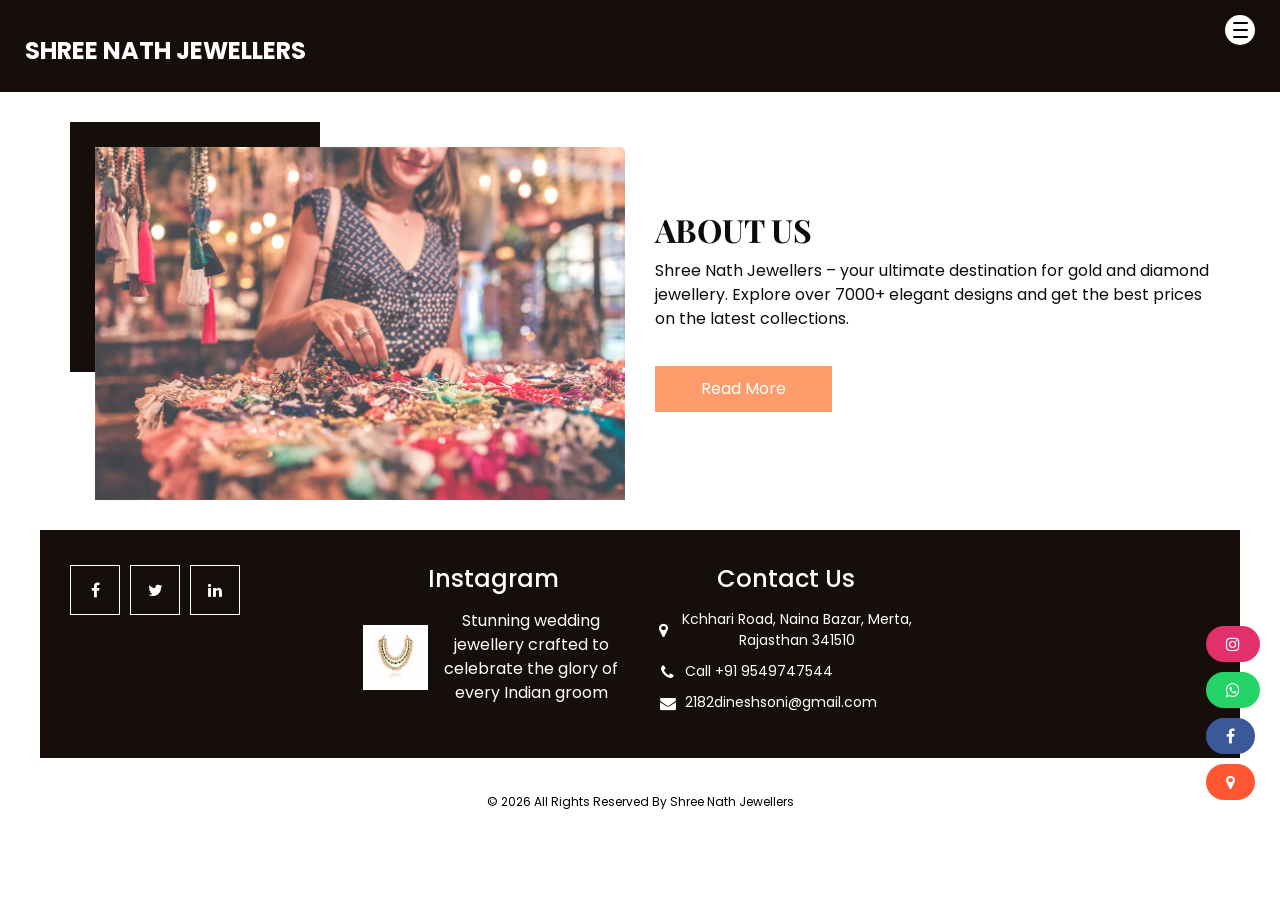
==== about.html @ 64a2f9fe "added changes" ====
<!DOCTYPE html>
<html>

<head>
  <!-- Basic -->
  <meta charset="utf-8" />
  <meta http-equiv="X-UA-Compatible" content="IE=edge" />
  <!-- Mobile Metas -->
  <meta name="viewport" content="width=device-width, initial-scale=1, shrink-to-fit=no" />
  <!-- Site Metas -->
  <link rel="icon" href="images/LOGO@.png" type="image/gif" />
  <meta name="keywords" content="" />
  <meta name="description" content="" />
  <meta name="author" content="" />

  <title>Shree Nath Jewellers</title>

  <!-- bootstrap core css -->
  <link rel="stylesheet" type="text/css" href="css/bootstrap.css" />
  <!-- font awesome style -->
  <link href="css/font-awesome.min.css" rel="stylesheet" />
  <!-- Custom styles for this template -->
  <link href="css/style.css" rel="stylesheet" />
  <!-- responsive style -->
  <link href="css/responsive.css" rel="stylesheet" />

</head>

<body>

  <!-- header section strats -->
  <header class="header_section innerpage_header">
    <div class="container-fluid">
      <nav class="navbar navbar-expand-lg custom_nav-container">
        <a class="navbar-brand" href="index.html">
          <span>
            Shree Nath Jewellers
          </span>
        </a>
        <div class="" id="">

          <div class="custom_menu-btn">
            <button onclick="openNav()">
              <span class="s-1"> </span>
              <span class="s-2"> </span>
              <span class="s-3"> </span>
            </button>
            <div id="myNav" class="overlay">
              <div class="overlay-content">
                <a href="index.html">Home</a>
                <a href="about.html">About</a>
                <a href="shop.html">Shop</a>
                <a href="blog.html">Blog</a>
              </div>
            </div>
          </div>

        </div>
      </nav>
    </div>
  </header>
  <!-- end header section -->

  <!-- about section -->

  <section class="about_section  layout_padding">
    <div class="container">
      <div class="row">
        <div class="col-md-6">
          <div class="img-box">
            <img src="images/about-img.jpg" alt="">
          </div>
        </div>
        <div class="col-md-6">
          <div class="detail-box">
            <div class="heading_container">
              <h2>
                About Us
              </h2>
            </div>
            <p>
              Shree Nath Jewellers – your ultimate destination for gold and diamond jewellery. Explore over 7000+ elegant designs and get the best prices on the latest collections.
            </p>
            <a href="">
              Read More
            </a>
          </div>
        </div>
      </div>
    </div>
  </section>

  <!-- end about section -->

  <!-- info section -->
   <section class="info_section layout_padding2">
    <div class="container">
      
      <div class="row info_main_row">
        <div class="col-md-6 col-lg-3">
          <div class="info_links">
           
            <div class="info_links_menu">
              
          <div class="social_box">
            <a href="">
              <i class="fa fa-facebook" aria-hidden="true"></i>
            </a>
            <a href="">
              <i class="fa fa-twitter" aria-hidden="true"></i>
            </a>
            <a href="">
              <i class="fa fa-linkedin" aria-hidden="true"></i>
            </a>
          </div>
            </div>
          </div>
        </div>
        <div class="col-md-6 col-lg-3">
          <div class="info_insta">
            <h4>
              Instagram
            </h4>
            <div class="insta_box">
              <div class="img-box">
                <img src="images/p1.png" alt="">
              </div>
              <p>
                Stunning wedding jewellery crafted to celebrate the glory of every Indian groom
              </p>
            </div>
            <!-- <div class="insta_box">
              <div class="img-box">
                <img src="images/p2.png" alt="">
              </div>
              <p>
                Stunning wedding jewellery crafted to celebrate the glory of every Indian groom
              </p>
            </div> -->
          </div>
        </div>
        <!-- <div class="col-md-6 col-lg-3">
          <div class="info_detail">
            <h4>
              About Us
            </h4>
            <p class="mb-0">
              Shree Nath Jewellers – your ultimate destination for gold and diamond jewellery. Explore elegant designs and get the best prices on the latest collections.
            </p>
          </div>
        </div> -->
        <div class="col-md-6 col-lg-3">
          <h4>
            Contact Us
          </h4>
          <div class="info_contact">
            <a href="https://www.google.com/maps?q=M22J+2XQ,+Kchhari+Road,+Naina+Bazar,+Merta,+Rajasthan+341510" target="_blank">
              <i class="fa fa-map-marker" aria-hidden="true"></i>
              <span>
                Kchhari Road, Naina Bazar, Merta, Rajasthan 341510
              </span>
            </a>
            <a href="">
              <i class="fa fa-phone" aria-hidden="true"></i>
              <span>
                Call +91 9549747544
              </span>
            </a>
            <a href="">
              <i class="fa fa-envelope"></i>
              <span>
                2182dineshsoni@gmail.com
              </span>
            </a>
          </div>
        </div>
      </div>
    </div>
  </section>

  <!-- end info_section -->




  <!-- footer section -->
  <footer class="footer_section">
    <div class="container">
      <p>
        &copy; <span id="displayYear"></span> All Rights Reserved By
        <a href="/">Shree Nath Jewellers</a>
      </p>
    </div>
  </footer>
  <!-- footer section -->


  <!-- jQery -->
  <script src="js/jquery-3.4.1.min.js"></script>
  <!-- bootstrap js -->
  <script src="js/bootstrap.js"></script>
  <!-- custom js -->
  <script src="js/custom.js"></script>

  <!-- Floating buttons for Instagram, WhatsApp, Facebook, X, and Location with icons -->
  <div style="position: fixed; right: 20px; bottom: 100px; z-index: 1000;">
    <a href="https://www.instagram.com/shree_nath__jewellers/" target="_blank" style="display: block; margin-bottom: 10px; text-decoration: none;">
      <button style="background-color: #E1306C; color: white; border: none; border-radius: 50px; padding: 10px 20px; font-size: 16px; cursor: pointer; display: flex; align-items: center;">
        <i class="fa fa-instagram"></i>
      </button>
    </a>
    <a href="https://wa.me/919549747544" target="_blank" style="display: block; margin-bottom: 10px; text-decoration: none;">
      <button style="background-color: #25D366; color: white; border: none; border-radius: 50px; padding: 10px 20px; font-size: 16px; cursor: pointer; display: flex; align-items: center;">
        <i class="fa fa-whatsapp"></i>
      </button>
    </a>
    <a href="https://www.facebook.com" target="_blank" style="display: block; margin-bottom: 10px; text-decoration: none;">
      <button style="background-color: #3b5998; color: white; border: none; border-radius: 50px; padding: 10px 20px; font-size: 16px; cursor: pointer; display: flex; align-items: center;">
        <i class="fa fa-facebook"></i>
      </button>
    </a>
    <!-- <a href="https://twitter.com" target="_blank" style="display: block; margin-bottom: 10px; text-decoration: none;">
      <button style="background-color: #1DA1F2; color: white; border: none; border-radius: 50px; padding: 10px 20px; font-size: 16px; cursor: pointer; display: flex; align-items: center;">
        <i class="fa fa-twitter"></i>
      </button>
    </a> -->
    <a href="https://www.google.com/maps?q=M22J+2XQ,+Kchhari+Road,+Naina+Bazar,+Merta,+Rajasthan+341510" target="_blank" style="display: block; text-decoration: none;">
      <button style="background-color: #FF5733; color: white; border: none; border-radius: 50px; padding: 10px 20px; font-size: 16px; cursor: pointer; display: flex; align-items: center;">
        <i class="fa fa-map-marker"></i>
      </button>
    </a>
  </div>

  <!-- jQery -->
  <script src="js/jquery-3.4.1.min.js"></script>
  <!-- bootstrap js -->
  <script src="js/bootstrap.js"></script>
  <!-- custom js -->
  <script src="js/custom.js"></script>

</body>

</html>
---- css/style.css ----
@import url("https://fonts.googleapis.com/css2?family=Playfair+Display:wght@400;500;600;700&family=Poppins:wght@400;500;600;700&display=swap");
/* fonts import */
@import url("../fonts/octin_sports_rg.ttf");
body {
  font-family: "Poppins", sans-serif;
  color: #0c0c0c;
  background-color: #ffffff;
  overflow-x: hidden;
}
.logo-container{
    display:flex;
    align-items:center;
    gap:10px;
    font-size:24px;
    font-weight:bold;
    color:#b8962e;
}
.logo-container img{
    height:50px;
}
.layout_padding {
  padding: 30px 0;
}

.layout_padding2 {
  padding: 35px 0;
}

.layout_padding2-top {
  padding-top: 35px;
}

.layout_padding2-bottom {
  padding-bottom: 35px;
}

.layout_padding-top {
  padding-top: 70px;
}

.layout_padding-bottom {
  padding-bottom: 70px;
}
.live-rates {
  margin: 10px auto;
  padding: 10px;
  border: 2px solid #FFD700; /* Gold border */
  border-radius: 10px;
  background-color: #FFF8DC; /* Light golden background */
  text-align: center;
  width: 30%;
  box-shadow: 0 4px 8px rgba(0, 0, 0, 0.2);
}

.rates-table {
  width: 100%;
  border-collapse: collapse;
  font-family: Arial, sans-serif;
  font-size: 12px;
}

.rates-table th {
  background-color: #FFD700; /* Gold background for header */
  color: white;
  padding: 10px;
  border: 1px solid #FFD700;
  font-size: 10px;
}

.rates-table td {
  padding: 10px;
  border: 1px solid #FFD700;
}

.rates-table tr:nth-child(even) {
  background-color: #FFFACD; /* Light yellow for alternate rows */
}
.rates-table td {
  padding: 10px;
  border: 1px solid #FFD700;
}

.rates-table tr:nth-child(even) {
  background-color: #FFFACD; /* Light yellow for alternate rows */
}
.long_section {
  margin-left: 45px;
  margin-right: 45px;
  padding-left: 15px;
  padding-right: 15px;
}

.heading_container {
  display: -webkit-box;
  display: -ms-flexbox;
  display: flex;
  -webkit-box-orient: vertical;
  -webkit-box-direction: normal;
      -ms-flex-direction: column;
          flex-direction: column;
  -webkit-box-align: start;
      -ms-flex-align: start;
          align-items: flex-start;
  font-family: 'Playfair Display', serif;
}

.heading_container h2 {
  position: relative;
  font-weight: bold;
  text-transform: uppercase;
  margin: 0;
}

.heading_container.heading_center {
  -webkit-box-align: center;
      -ms-flex-align: center;
          align-items: center;
  text-align: center;
}

h1,
h2 {
  font-family: 'Playfair Display', serif;
}

/*header section*/
.header_section {
  position: absolute;
  top: 0;
  width: 100%;
  z-index: 9;
}

.header_section .container-fluid {
  padding-right: 25px;
  padding-left: 25px;
}

.header_section .nav_container {
  margin: 0 auto;
}

.header_section.innerpage_header {
  position: relative;
  background: -webkit-gradient(linear, left top, right top, from(#160e0b), to(#160e0b));
  background: linear-gradient(to right, #160e0b, #160e0b);
  padding: 10px 0;
}

.custom_nav-container {
  padding-left: 0;
  padding-right: 0;
}

.custom_menu-btn {
  position: fixed;
  right: 25px;
  top: 15px;
  width: 30px;
  height: 30px;
}

.custom_menu-btn::before {
  content: "";
  position: absolute;
  top: 0;
  right: 0;
  width: 100%;
  height: 100%;
  background-color: white;
  -webkit-box-shadow: 0 0 5px 0 rgba(0, 0, 0, 0.07);
          box-shadow: 0 0 5px 0 rgba(0, 0, 0, 0.07);
  z-index: 7;
  border-radius: 100%;
  -webkit-transition: all .3s;
  transition: all .3s;
}

.custom_menu-btn.menu_btn-style::before {
  width: 100vh;
  height: 100vh;
  background-color: #160e0b;
  -webkit-transform: scale(5);
          transform: scale(5);
  border-radius: 0;
}

.custom_menu-btn button {
  width: 30px;
  height: 30px;
  outline: none;
  border: none;
  border-radius: 100%;
  display: -webkit-box;
  display: -ms-flexbox;
  display: flex;
  -webkit-box-orient: vertical;
  -webkit-box-direction: normal;
      -ms-flex-direction: column;
          flex-direction: column;
  -webkit-box-align: center;
      -ms-flex-align: center;
          align-items: center;
  -webkit-box-pack: center;
      -ms-flex-pack: center;
          justify-content: center;
  background-color: transparent;
  position: relative;
  z-index: 999;
  margin: 0;
}

.custom_menu-btn button span {
  display: block;
  width: 15px;
  height: 2px;
  background-color: #000000;
  margin: 2.5px 0;
  -webkit-transition: all 0.3s;
  transition: all 0.3s;
  border-radius: 15px;
}

.custom_menu-btn .s-2 {
  -webkit-transition: all 0.1s;
  transition: all 0.1s;
}

.menu_btn-style button span {
  background-color: #ffffff;
}

.menu_btn-style button .s-1 {
  -webkit-transform: rotate(45deg) translate(6px, 6px);
          transform: rotate(45deg) translate(6px, 6px);
}

.menu_btn-style button .s-2 {
  -webkit-transform: translateX(100px);
          transform: translateX(100px);
}

.menu_btn-style button .s-3 {
  -webkit-transform: rotate(-45deg) translate(5px, -5px);
          transform: rotate(-45deg) translate(5px, -5px);
}

.overlay {
  height: 100%;
  width: 0;
  position: fixed;
  top: 0;
  left: 0;
  overflow-x: hidden;
  -webkit-transition: 0.5s;
  transition: 0.5s;
  z-index: 9;
}

.overlay .closebtn {
  position: absolute;
  top: 0;
  right: 30px;
  font-size: 60px;
}

.overlay a {
  padding: 0px;
  text-decoration: none;
  font-size: 22px;
  color: #ffffff;
  display: block;
  -webkit-transition: 0.3s;
  transition: 0.3s;
  margin-bottom: 15px;
  text-transform: uppercase;
  font-weight: 600;
  opacity: 0;
}

.overlay a:hover {
  color: #fd9c6b;
}

.overlay-content {
  position: relative;
  top: 30%;
  width: 100%;
  text-align: center;
  margin-top: 30px;
  z-index: 99;
}

.menu_width {
  width: 100%;
}

.menu_width.overlay a {
  opacity: 1;
}

a,
a:hover,
a:focus {
  text-decoration: none;
}

a:hover,
a:focus {
  color: initial;
}

.btn,
.btn:focus {
  outline: none !important;
  -webkit-box-shadow: none;
          box-shadow: none;
}

.navbar-brand {
  margin-top: 10px;
}

.navbar-brand span {
  font-size: 24px;
  font-weight: 700;
  color: #ffffff;
  text-transform: uppercase;
}

/*end header section*/
/* slider section */
.slider_section {
  min-height: 100vh;
  -webkit-box-flex: 1;
      -ms-flex: 1;
          flex: 1;
  display: -webkit-box;
  display: -ms-flexbox;
  display: flex;
  -webkit-box-align: center;
      -ms-flex-align: center;
          align-items: center;
  position: relative;
}

.slider_section .row {
  -webkit-box-align: center;
      -ms-flex-align: center;
          align-items: center;
}

.slider_section .detail-box {
  position: relative;
  z-index: 4;
  color: #ffffff;
  padding: 75px 0;
}

.slider_section .detail-box h1 {
  font-weight: bold;
  font-size: 3rem;
}

.slider_section .detail-box p {
  width: 75%;
  margin-top: 15px;
}

.slider_section .detail-box .slider-link {
  display: inline-block;
  padding: 10px 45px;
  background-color: transparent;
  color: #fd9c6b;
  border-radius: 5px;
  border: 1px solid #fd9c6b;
  -webkit-transition: all .2s;
  transition: all .2s;
  margin-top: 35px;
}

.slider_section .detail-box .slider-link:hover {
  background-color: #fd9c6b;
  color: #ffffff;
}

.slider_section .slider_bg_box {
  position: absolute;
  top: 0;
  left: 0;
  width: 100%;
  height: 100%;
  z-index: 2;
  overflow: hidden;
}

.slider_section .slider_bg_box img {
  width: 100%;
  height: 100%;
  -o-object-fit: cover;
     object-fit: cover;
  -o-object-position: top right;
     object-position: top right;
}

.shop_section .heading_container {
  margin-bottom: 20px;
}

.shop_section .box {
  background-color: #eeeeee;
  position: relative;
  padding: 10px;
  margin-top: 25px;
}

.shop_section .box a {
  color: #000000;
}

.shop_section .box .img-box {
  display: -webkit-box;
  display: -ms-flexbox;
  display: flex;
  -webkit-box-pack: center;
      -ms-flex-pack: center;
          justify-content: center;
  -webkit-box-align: center;
      -ms-flex-align: center;
          align-items: center;
  padding: 1px 1px;/*15 30*/
  height: 245px;
}

.shop_section .box .img-box img {
  max-width: 100%;
  max-height: 185px;/*145*/
}

.shop_section .box .detail-box {
  display: -webkit-box;
  display: -ms-flexbox;
  display: flex;
  -webkit-box-pack: justify;
      -ms-flex-pack: justify;
          justify-content: space-between;
}

.shop_section .box .detail-box h6 span {
  color: #fd9c6b;
}

.shop_section .box .new {
  width: 50px;
  height: 50px;
  position: absolute;
  top: 10px;
  left: 10px;
  background-color: #ffffff;
  display: -webkit-box;
  display: -ms-flexbox;
  display: flex;
  -webkit-box-pack: center;
      -ms-flex-pack: center;
          justify-content: center;
  -webkit-box-align: center;
      -ms-flex-align: center;
          align-items: center;
  border-radius: 100%;
  font-size: 15px;
}

.shop_section .btn-box {
  display: -webkit-box;
  display: -ms-flexbox;
  display: flex;
  -webkit-box-pack: center;
      -ms-flex-pack: center;
          justify-content: center;
  margin-top: 45px;
}

.shop_section .btn-box a {
  display: inline-block;
  padding: 10px 40px;
  background-color: #fd9c6b;
  color: #ffffff;
  border-radius: 5px;
  border: 1px solid #fd9c6b;
  -webkit-transition: all .2s;
  transition: all .2s;
}

.shop_section .btn-box a:hover {
  background-color: transparent;
  color: #fd9c6b;
}

.about_section .row {
  -webkit-box-align: center;
      -ms-flex-align: center;
          align-items: center;
}

.about_section .img-box {
  position: relative;
  padding: 25px 0 0 25px;
}

.about_section .img-box img {
  width: 100%;
  position: relative;
}

.about_section .img-box::before {
  content: "";
  position: absolute;
  top: 0;
  left: 0;
  width: 250px;
  height: 250px;
  background-color: #160e0b;
}

.about_section .detail-box p {
  margin-top: 10px;
  margin-bottom: 35px;
}

.about_section .detail-box a {
  display: inline-block;
  padding: 10px 45px;
  background-color: #fd9c6b;
  color: #ffffff;
  border-radius: 0;
  border: 1px solid #fd9c6b;
  -webkit-transition: all .2s;
  transition: all .2s;
}

.about_section .detail-box a:hover {
  background-color: transparent;
  color: #fd9c6b;
}

.offer_section .row > div {
  display: -webkit-box;
  display: -ms-flexbox;
  display: flex;
  -webkit-box-orient: vertical;
  -webkit-box-direction: normal;
      -ms-flex-direction: column;
          flex-direction: column;
  -webkit-box-pack: stretch;
      -ms-flex-pack: stretch;
          justify-content: stretch;
}

.offer_section .box {
  margin: 10px;
  height: 100%;
  position: relative;
  min-height: 175px;
}

.offer_section .box img {
  width: 100%;
  min-height: 100%;
}

.offer_section .box .detail-box {
  position: absolute;
  top: 0;
  left: 0;
  width: 100%;
  height: 100%;
  display: -webkit-box;
  display: -ms-flexbox;
  display: flex;
  -webkit-box-orient: vertical;
  -webkit-box-direction: normal;
      -ms-flex-direction: column;
          flex-direction: column;
  -webkit-box-align: start;
      -ms-flex-align: start;
          align-items: flex-start;
  -webkit-box-pack: center;
      -ms-flex-pack: center;
          justify-content: center;
  color: #ffffff;
  padding: 25px;
  background-color: rgba(0, 0, 0, 0.15);
}

.offer_section .box .detail-box h2 {
  font-weight: bold;
}

.offer_section .box .detail-box a {
  display: inline-block;
  padding: 8px 40px;
  background-color: transparent;
  color: #fd9c6b;
  border-radius: 0;
  border: 1px solid #fd9c6b;
  -webkit-transition: all .2s;
  transition: all .2s;
  margin-top: 10px;
}

.offer_section .box .detail-box a:hover {
  background-color: #fd9c6b;
  color: #ffffff;
}

.offer_section .box.offer-box1 {
  min-height: 225px;
}

.offer_section .box.offer-box1 .detail-box {
  -webkit-box-pack: start;
      -ms-flex-pack: start;
          justify-content: flex-start;
}

.offer_section .box.offer-box1 .detail-box h2 {
  font-size: 3rem;
}

.offer_section .box.offer-box2 .detail-box h2, .offer_section .box.offer-box3 .detail-box h2 {
  font-size: 2rem;
}

.offer_section .box.offer-box2 .detail-box {
  -webkit-box-align: end;
      -ms-flex-align: end;
          align-items: flex-end;
  -webkit-box-pack: end;
      -ms-flex-pack: end;
          justify-content: flex-end;
}

.offer_section .box.offer-box3 .detail-box {
  -webkit-box-align: start;
      -ms-flex-align: start;
          align-items: flex-start;
  -webkit-box-pack: end;
      -ms-flex-pack: end;
          justify-content: flex-end;
}

.blog_section .heading_container {
  -webkit-box-align: center;
      -ms-flex-align: center;
          align-items: center;
}

.blog_section .heading_container h2::before {
  left: 50%;
  -webkit-transform: translateX(-50%);
          transform: translateX(-50%);
}

.blog_section .box {
  margin-top: 55px;
  background-color: #f1f2f3;
}

.blog_section .box .img-box {
  position: relative;
}

.blog_section .box .img-box .blog_date {
  position: absolute;
  left: 25px;
  bottom: -15px;
  padding: 10px 15px;
  font-size: 18px;
  background-color: #160e0b;
  margin: 0;
  text-align: center;
  border: 3px solid #ffffff;
  color: #ffffff;
}

.blog_section .box .img-box img {
  width: 100%;
}

.blog_section .box .detail-box {
  margin-top: 10px;
  padding: 25px;
}

.blog_section .box .detail-box h5 {
  font-weight: bold;
}

.blog_section .box .detail-box p {
  font-size: 15px;
}

.blog_section .box .detail-box a {
  display: inline-block;
  padding: 10px 30px;
  background-color: transparent;
  color: #160e0b;
  border-radius: 0;
  border: 1px solid #160e0b;
  -webkit-transition: all .2s;
  transition: all .2s;
}

.blog_section .box .detail-box a:hover {
  background-color: #160e0b;
  color: #ffffff;
}

.client_section .heading_container {
  -webkit-box-align: center;
      -ms-flex-align: center;
          align-items: center;
}

.client_section .box {
  display: -webkit-box;
  display: -ms-flexbox;
  display: flex;
  -webkit-box-orient: vertical;
  -webkit-box-direction: normal;
      -ms-flex-direction: column;
          flex-direction: column;
  -webkit-box-align: center;
      -ms-flex-align: center;
          align-items: center;
  text-align: center;
  margin: 45px;
  padding: 35px 25px;
  border-radius: 15px;
  background-color: #160e0b;
  color: #ffffff;
}

.client_section .box .img-box {
  margin-bottom: 15px;
  min-width: 145px;
  max-width: 145px;
  overflow: hidden;
}

.client_section .box .img-box img {
  width: 100%;
  border-radius: 100%;
  border: 7px solid rgba(255, 255, 255, 0.45);
}

.client_section .box .detail-box {
  display: -webkit-box;
  display: -ms-flexbox;
  display: flex;
  -webkit-box-orient: vertical;
  -webkit-box-direction: normal;
      -ms-flex-direction: column;
          flex-direction: column;
}

.client_section .box .detail-box .name img {
  width: 25px;
  margin-bottom: 5px;
}

.client_section .box .detail-box .name h6 {
  color: #fd9c6b;
  font-size: 20px;
}

.client_section .carousel_btn-container {
  display: -webkit-box;
  display: -ms-flexbox;
  display: flex;
  -webkit-box-pack: center;
      -ms-flex-pack: center;
          justify-content: center;
}

.client_section .carousel-control-prev,
.client_section .carousel-control-next {
  position: unset;
  width: 45px;
  height: 45px;
  border: none;
  opacity: 1;
  background-repeat: no-repeat;
  background-size: 12px;
  background-position: center;
  background-color: #fd9c6b;
  background-position: center;
  border-radius: 5px;
  margin: 0 2.5px;
}

.client_section .carousel-control-prev:hover,
.client_section .carousel-control-next:hover {
  background-color: #160e0b;
}

.client_section .carousel-control-next {
  left: initial;
}

.info_section {
  background-color: #160e0b;
  color: #ffffff;
}

.info_section .info_form_social_row {
  -webkit-box-align: center;
      -ms-flex-align: center;
          align-items: center;
  margin-bottom: 45px;
}

.info_section .info_form {
  width: 100%;
}

.info_section .info_form form {
  display: -webkit-box;
  display: -ms-flexbox;
  display: flex;
  -webkit-box-align: end;
      -ms-flex-align: end;
          align-items: flex-end;
}

.info_section .info_form form input {
  -webkit-box-flex: 1;
      -ms-flex: 1;
          flex: 1;
  background-color: #ffffff;
  height: 50px;
  padding-left: 15px;
  outline: none;
  color: #43A1E9;
  border: none;
  border-bottom: 1px solid #fd9c6b;
}

.info_section .info_form form input::-webkit-input-placeholder {
  color: #9C9C9C;
}

.info_section .info_form form input:-ms-input-placeholder {
  color: #9c9c9c;
}

.info_section .info_form form input::-ms-input-placeholder {
  color: #9C9C9C;
}

.info_section .info_form form input::placeholder {
  color: #9C9C9C;
}

.info_section .info_form form button {
  background-color: transparent;
  color: #FD9C6B;
  text-transform: uppercase;
  font-size: 12px;
  outline: none;
  border: none;
  display: inline-block;
  padding: 15.5px 25px;
  background-color: #fd9c6b;
  color: #ffffff;
  border-radius: 0;
  border: 1px solid #fd9c6b;
  -webkit-transition: all .2s;
  transition: all .2s;
}

.info_section .info_form form button:hover {
  background-color: transparent;
  color: #fd9c6b;
}

.info_section .social_box {
  width: 100%;
  display: -webkit-box;
  display: -ms-flexbox;
  display: flex;
}

.info_section .social_box a {
  display: -webkit-box;
  display: -ms-flexbox;
  display: flex;
  -webkit-box-pack: center;
      -ms-flex-pack: center;
          justify-content: center;
  -webkit-box-align: center;
      -ms-flex-align: center;
          align-items: center;
  width: 50px;
  height: 50px;
  border: 1px solid #ffffff;
  color: #ffffff;
  margin-right: 10px;
}

.info_section .social_box a:hover {
  color: #fd9c6b;
  border-color: #fd9c6b;
}

.info_section h4 {
  margin-bottom: 15px;
}

.info_section .info_links .info_links_menu {
  display: -webkit-box;
  display: -ms-flexbox;
  display: flex;
  -webkit-box-orient: vertical;
  -webkit-box-direction: normal;
      -ms-flex-direction: column;
          flex-direction: column;
}

.info_section .info_links .info_links_menu a {
  color: #ffffff;
}

.info_section .info_links .info_links_menu a:not(:nth-last-child(1)) {
  margin-bottom: 10px;
}

.info_section .info_links .info_links_menu a:hover {
  color: #fd9c6b;
}

.info_section .info_insta .insta_box {
  display: -webkit-box;
  display: -ms-flexbox;
  display: flex;
  -webkit-box-align: center;
      -ms-flex-align: center;
          align-items: center;
}

.info_section .info_insta .insta_box .img-box {
  width: 65px;
  min-width: 65px;
  height: 65px;
  padding: 10px;
  display: -webkit-box;
  display: -ms-flexbox;
  display: flex;
  -webkit-box-pack: center;
      -ms-flex-pack: center;
          justify-content: center;
  -webkit-box-align: center;
      -ms-flex-align: center;
          align-items: center;
  margin-right: 10px;
  background-color: #ffffff;
}

.info_section .info_insta .insta_box .img-box img {
  max-width: 100%;
  max-height: 100%;
}

.info_section .info_insta .insta_box p {
  margin: 0;
}

.info_section .info_insta .insta_box:not(:nth-last-child(1)) {
  margin-bottom: 15px;
}

.info_section .info_contact a {
  display: -webkit-box;
  display: -ms-flexbox;
  display: flex;
  -webkit-box-align: center;
      -ms-flex-align: center;
          align-items: center;
  color: #ffffff;
  margin-bottom: 10px;
}

.info_section .info_contact a i {
  margin-right: 5px;
  width: 25px;
}

.info_section .info_contact a:hover:hover {
  color: #fd9c6b;
}

/* footer section*/
.footer_section {
  position: relative;
  text-align: center;
}

.footer_section p {
  color: #000000;
  padding: 25px 0;
  margin: 0;
}

.footer_section p a {
  color: inherit;
}

/* Add hover effect for images */
img {
  transition: transform 0.3s ease, box-shadow 0.3s ease;
}

img:hover {
  transform: scale(1.1);
  box-shadow: 0 4px 15px rgba(0, 0, 0, 0.2);
  cursor: pointer;
}

/* Add hover effect for offer section images */
.offer_section .box img {
  transition: transform 0.3s ease, box-shadow 0.3s ease;
}

.offer_section .box img:hover {
  transform: scale(1.1);
  box-shadow: 0 4px 15px rgba(0, 0, 0, 0.2);
}

/* Adjust width and alignment for info section */
.info_section {
  max-width: 1200px;
  margin: 0 auto;
  text-align: center;
}

.info_section .info_contact span {
  display: block;
  font-size: 14px;
}

/* Style for smaller footer */
.footer_section {
  font-size: 12px;
  text-align: center;
  padding: 10px 0;
}
/* .live-rates{
font-size:18px;
font-weight:bold;
color:#FFD700;
margin-top:15px;
} */
/* #goldRate {
  animation: blink 1s infinite;
}
#silverRate {
  animation: blink 1s infinite;
} */
.live-rates-section {
  display: flex;
  justify-content: center;
  align-items: center;
  padding: 20px;
  background-color: #f9f9f9;
}

.live-rates-container {
  display: flex;
  flex-direction: row;
  align-items: center;
  gap: 30px;
  max-width: 1200px;
  margin: 0 auto;
}

.image-container img {
  max-width: 300px;
  height: auto;
  border-radius: 10px;
  box-shadow: 0 4px 8px rgba(0, 0, 0, 0.1);
}

.rates-container {
  display: flex;
  flex-direction: column;
  gap: 20px;
}

.rate-card {
  background-color: #fff8dc;
  border: 2px solid #ffd700;
  border-radius: 10px;
  padding: 20px;
  width: 300px;
  text-align: center;
  box-shadow: 0 4px 8px rgba(0, 0, 0, 0.1);
  transition: transform 0.3s ease, box-shadow 0.3s ease;
}

.rate-card:hover {
  transform: scale(1.05);
  box-shadow: 0 6px 12px rgba(0, 0, 0, 0.2);
}

.rate-card h3 {
  font-size: 24px;
  color: #b8860b;
  margin-bottom: 10px;
}

.rate-card p {
  font-size: 18px;
  color: #000;
  margin: 5px 0;
}
.rate-note {
  font-size: 14px;
  color: #666;
  margin-top: 5px;
  text-align: center;
}

.rate-note a {
  color: #25D366;
  text-decoration: none;
  font-weight: bold;
}

.rate-note a:hover {
  text-decoration: underline;
}
.rate-card .rate-detail {
  font-size: 11px;
  color: #808080;
}
.live-rates {
  display: flex;
  flex-direction: column;
  align-items: center;
  gap: 20px;
  margin-top: 20px;
}

.rate-card {
  background-color: #fff8dc;
  border: 2px solid #ffd700;
  border-radius: 10px;
  padding: 20px;
  width: 300px;
  text-align: center;
  box-shadow: 0 4px 8px rgba(0, 0, 0, 0.1);
  transition: transform 0.3s ease, box-shadow 0.3s ease;
}

.rate-card:hover {
  transform: scale(1.05);
  box-shadow: 0 6px 12px rgba(0, 0, 0, 0.2);
}

.rate-card h3 {
  font-size: 22px;
  color: #b8860b;
  margin-bottom: 10px;
}

.rate-card p {
  font-size: 18px;
  color: #000;
  margin: 5px 0;
}

@keyframes blink {
  50% {
    opacity: 0;
  }
}
@keyframes blink{
0%{opacity:1;}
50%{opacity:0;}
100%{opacity:1;}
}
---- css/responsive.css ----
@media (max-width: 1300px) {}

@media (max-width: 1120px) {}

@media (max-width: 992px) {

  .slider_section {
    min-height: auto;
  }

  .slider_section .detail-box {
    padding: 90px 0 75px 0;
  }

  .info_main_row>div:nth-child(1) {
    margin-bottom: 25px;
  }

  .info_main_row>div:nth-child(2) {
    margin-bottom: 25px;
  }
}

@media (max-width: 800px) {}

@media (max-width: 768px) {
  .slider_section .detail-box h1 {
    font-size: 2.5rem;
  }

  .slider_section .slider_bg_box img {
    object-position: 20% center;
  }

  .about_section .img-box {
    margin-bottom: 45px;

  }

  .contact_section .form_container {
    margin-bottom: 45px;
  }

  .client_section .box {
    flex-direction: column;
    text-align: center;
    margin: 45px 15px;
  }

  .client_section .box .detail-box {
    align-items: center;
  }

  .client_section .box .img-box {
    margin-right: 0;
    margin-bottom: 25px;
  }

  .info_main_row>div {
    display: flex;
    flex-direction: column;
    align-items: center;
    text-align: center;

  }

  .info_main_row>div:not(:nth-last-child(1)) {
    margin-bottom: 25px;
  }

  .info_section .social_box {
    justify-content: center;
    margin-top: 25px;
  }

  .info_section .info_contact {
    display: flex;
    flex-direction: column;
    align-items: center;
  }

}

@media (max-width: 576px) {
  .info_section .info_insta .insta_box {
    flex-direction: column;
  }

  .info_section .info_insta .insta_box .img-box {
    margin-right: 0;
    margin-bottom: 10px;
  }

}

@media (max-width: 480px) {
  .about_section .img-box::before {
    width: 150px;
    height: 150px;
  }

  .slider_section .slider_bg_box img {
    object-position: 40% center;
  }
}

@media (max-width: 420px) {}

@media (max-width: 376px) {
  .slider_section .detail-box h1 {
    font-size: 2rem;
  }
}

@media (min-width: 1200px) {
  .container {
    max-width: 1170px;
  }
}
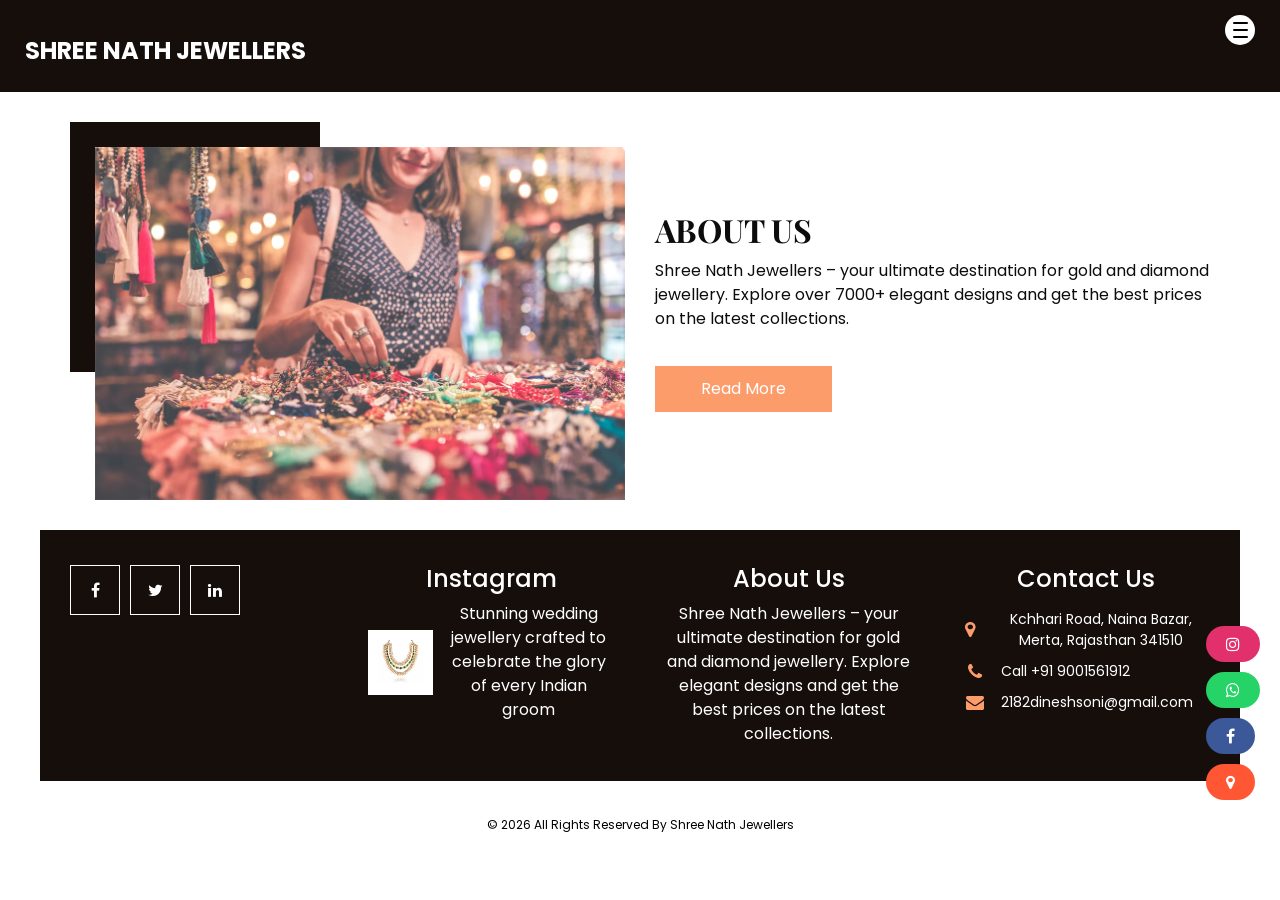
==== commit 68092874: "responsive added" ====
--- a/about.html
+++ b/about.html
@@ -95,7 +95,6 @@
   <!-- info section -->
    <section class="info_section layout_padding2">
     <div class="container">
-      
       <div class="row info_main_row">
         <div class="col-md-6 col-lg-3">
           <div class="info_links">
@@ -139,7 +138,7 @@
             </div> -->
           </div>
         </div>
-        <!-- <div class="col-md-6 col-lg-3">
+        <div class="col-md-6 col-lg-3">
           <div class="info_detail">
             <h4>
               About Us
@@ -148,7 +147,7 @@
               Shree Nath Jewellers – your ultimate destination for gold and diamond jewellery. Explore elegant designs and get the best prices on the latest collections.
             </p>
           </div>
-        </div> -->
+        </div>
         <div class="col-md-6 col-lg-3">
           <h4>
             Contact Us
@@ -163,7 +162,7 @@
             <a href="">
               <i class="fa fa-phone" aria-hidden="true"></i>
               <span>
-                Call +91 9549747544
+                Call +91 9001561912
               </span>
             </a>
             <a href="">
@@ -177,7 +176,6 @@
       </div>
     </div>
   </section>
-
   <!-- end info_section -->
 
 
--- a/css/style.css
+++ b/css/style.css
@@ -799,6 +799,202 @@
   margin: 0 2.5px;
 }
 
+/* Info section: keep four columns in one row on wide screens */
+.info_section .info_main_row {
+  display: flex;
+  flex-wrap: nowrap;
+  gap: 20px;
+  align-items: flex-start;
+  justify-content: space-between;
+}
+.info_section .info_main_row > div {
+  flex: 1 1 0;
+  min-width: 180px;
+}
+.info_section .info_detail h4,
+.info_section .info_insta h4 {
+  margin-bottom: 8px;
+}
+.info_section .info_contact a {
+  display: flex;
+  gap: 8px;
+  align-items: center;
+  color: inherit;
+  margin-bottom: 6px;
+}
+.info_section .info_contact i { font-size: 18px; color: #fd9c6b }
+.info_section .insta_box .img-box img { max-width: 72px; border-radius:6px }
+
+@media (max-width: 991px) {
+  .info_section .info_main_row { flex-wrap: wrap; }
+  .info_section .info_main_row > div { flex: 1 1 45%; max-width: 48%; }
+}
+
+@media (max-width: 599px) {
+  .info_section .info_main_row > div { flex: 1 1 100%; max-width: 100%; }
+  .info_section .insta_box .img-box img { max-width: 120px }
+}
+
+/* Product modal styles */
+.product-modal {
+  position: fixed;
+  inset: 0;
+  display: none;
+  align-items: center;
+  justify-content: center;
+  background: rgba(0,0,0,0.6);
+  z-index: 2000;
+}
+.product-modal.open { display: flex; }
+.product-modal-content {
+  background: #fff;
+  border-radius: 8px;
+  /* use fixed centering for consistent mobile behavior */
+  position: fixed;
+  top: 50%;
+  left: 50%;
+  transform: translate(-50%, -50%);
+  max-width: 720px;
+  width: calc(100% - 40px);
+  max-height: 92vh;
+  overflow: auto;
+  box-shadow: 0 30px 60px rgba(0,0,0,0.3);
+  animation: pmScale .25s ease-out;
+}
+.pm-close {
+  position: absolute;
+  right: 12px;
+  top: 10px;
+  background: transparent;
+  border: none;
+  font-size: 28px;
+  color: #333;
+  cursor: pointer;
+}
+.pm-image-wrap { text-align: center; padding: 12px 12px 6px; position: relative; }
+.pm-image-wrap img { max-width: 100%; max-height: calc(92vh - 160px); object-fit: contain; display:block; margin:0 auto; }
+.pm-image-close { position: absolute; right: 10px; top: 10px; background: rgba(0,0,0,0.5); color: #fff; border: none; width:36px; height:36px; border-radius:50%; display:flex; align-items:center; justify-content:center; cursor:pointer; }
+.pm-actions { display:flex; gap:12px; padding:12px; justify-content:center; border-top:1px solid #eee; }
+.pm-btn { padding:10px; width:48px; height:48px; border-radius:50%; border:1px solid rgba(0,0,0,0.08); background:#fff; cursor:pointer; display:inline-flex; align-items:center; justify-content:center; font-size:18px; color:#fff; }
+.pm-btn i { font-size:18px; }
+.pm-whatsapp { background:#25D366; }
+.pm-share { background:#3b5998; }
+.pm-addcart { background:#fd9c6b; }
+.sr-only { position: absolute; width:1px; height:1px; padding:0; margin:-1px; overflow:hidden; clip:rect(0,0,0,0); border:0; }
+
+@keyframes pmScale {
+  from { transform: translateY(8px) scale(.98); opacity:0 }
+  to { transform: translateY(0) scale(1); opacity:1 }
+}
+
+/* Responsive layout for live rates section */
+.live-rates-section {
+  padding: 18px 9px;
+  background: linear-gradient(180deg, #fff, #faf8f3);
+}
+.live-rates-container {
+  display: flex;
+  gap: 18px;
+  align-items: center;
+  justify-content: space-between;
+  max-width: 1200px;
+  margin: 0 auto;
+  padding: 12px;
+  box-sizing: border-box;
+  flex-wrap: wrap; /* allow wrapping instead of scrolling */
+  overflow-x: visible;
+}
+.live-rates-container > .rate-card,
+.live-rates-container > .image-container {
+  flex: 1 1 200px; /* allow items to shrink/grow */
+  min-width: 160px;
+  max-width: 320px;
+}
+
+/* If rate-cards are wrapped inside a .rates-container, ensure it behaves like a flex child
+   so the overall live-rates layout stays responsive (keeps images from forcing overflow). */
+.live-rates-container > .rates-container {
+  display: flex;
+  gap: 12px;
+  align-items: stretch;
+  justify-content: flex-start;
+  flex: 1 1 200px;
+  min-width: 160px;
+  max-width: 420px;
+  box-sizing: border-box;
+  flex-wrap: wrap;
+}
+.live-rates-container .rates-container { display:flex; flex-direction:column; gap:10px; align-items:flex-start; }
+.live-rates-container .rates-container > .rate-card { width:100%; box-sizing:border-box; }
+
+/* Improved responsive behavior */
+@media (min-width: 992px) {
+  .live-rates-container { flex-direction: row; align-items: center; }
+  .live-rates-container > .rates-container { flex: 0 0 auto; max-width: 420px; }
+  .live-rates-container > .image-container { flex: 0 0 180px; max-width: 180px; }
+  .image-container img { max-width: 160px; }
+}
+
+@media (max-width: 991px) {
+  .live-rates-container { gap: 12px; align-items: center; }
+  .live-rates-container > .rates-container { order: 1; width: 100%; display:flex; flex-wrap:wrap; justify-content:center; gap:10px; }
+  .live-rates-container > .rates-container > .rate-card { flex: 1 1 45%; max-width: 48%; text-align: center; }
+  .live-rates-container > .image-container { order: 2; width: 100%; display:flex; justify-content:center; }
+  .image-container img { max-width: 220px; height: auto; }
+}
+
+@media (max-width: 599px) {
+  .live-rates-container > .rates-container > .rate-card { flex: 1 1 100%; max-width: 360px; }
+  .image-container img { max-width: 280px; }
+  .rate-card h3 { font-size: 1rem; }
+  .rate-card p { font-size: 0.95rem; }
+}
+.live-rates-container > .rates-container > .rate-card {
+  flex: 1 1 140px;
+  min-width: 120px;
+  max-width: 100%;
+}
+.rate-card {
+  background: #fff;
+  border: 1px solid #eee;
+  padding: 10px;
+  border-radius: 8px;
+  min-width: 160px;
+  box-shadow: 0 6px 18px rgba(0,0,0,0.03);
+  display: flex;
+  flex-direction: column;
+  align-items: flex-start;
+}
+.rate-card h3 { margin: 0 0 8px; font-size: 1rem; }
+.rate-card p { margin: 0; font-size: 0.95rem; }
+.rate-detail { color: #666; font-size: 0.85rem; margin-top:6px }
+.image-container { display:flex; align-items:center; justify-content:center }
+.image-container img { max-width: 100%; width:100%; height:auto; object-fit:contain; border-radius:8px }
+
+/* smaller screens: stack vertically and make rate-cards full width */
+
+@media (max-width: 991px) {
+  /* Tablet and below: make items more compact and allow two-per-row */
+  .live-rates-container { gap: 12px; padding: 10px }
+  .live-rates-container > .rate-card,
+  .live-rates-container > .image-container { flex: 1 1 45%; max-width: 48%; }
+  .rate-note { display:block; width:100%; text-align:center; margin-bottom:6px }
+}
+
+@media (max-width: 599px) {
+  /* Mobile: stack vertically (no horizontal scroll) */
+  .live-rates-container { flex-direction: column; align-items: center }
+  .live-rates-container > .rate-card,
+  .live-rates-container > .image-container { flex: 1 1 100%; max-width: 420px; }
+  .image-container img { max-width: 320px }
+}
+
+@media (min-width: 768px) and (max-width: 1024px) {
+  .live-rates-container { gap: 14px }
+  .image-container { flex: 0 0 180px }
+  .image-container img { max-width: 160px }
+}
+
 .client_section .carousel-control-prev:hover,
 .client_section .carousel-control-next:hover {
   background-color: #160e0b;
@@ -1070,7 +1266,7 @@
   display: flex;
   justify-content: center;
   align-items: center;
-  padding: 20px;
+  padding: 18px;
   background-color: #f9f9f9;
 }
 
@@ -1096,16 +1292,16 @@
   gap: 20px;
 }
 
-.rate-card {
+/* .rate-card {
   background-color: #fff8dc;
   border: 2px solid #ffd700;
   border-radius: 10px;
-  padding: 20px;
+  padding: 10px;
   width: 300px;
   text-align: center;
   box-shadow: 0 4px 8px rgba(0, 0, 0, 0.1);
   transition: transform 0.3s ease, box-shadow 0.3s ease;
-}
+} */
 
 .rate-card:hover {
   transform: scale(1.05);
@@ -1113,7 +1309,7 @@
 }
 
 .rate-card h3 {
-  font-size: 24px;
+  font-size: 22px;
   color: #b8860b;
   margin-bottom: 10px;
 }
@@ -1155,7 +1351,7 @@
   background-color: #fff8dc;
   border: 2px solid #ffd700;
   border-radius: 10px;
-  padding: 20px;
+  padding: 10px;
   width: 300px;
   text-align: center;
   box-shadow: 0 4px 8px rgba(0, 0, 0, 0.1);
--- a/css/responsive.css
+++ b/css/responsive.css
@@ -116,4 +116,129 @@
   .container {
     max-width: 1170px;
   }
+}
+
+/* Additional mobile-only tweaks */
+@media (max-width: 480px) {
+  /* Header / nav */
+  .header_section {
+    position: relative;
+  }
+
+  .navbar-brand span {
+    font-size: 18px;
+    line-height: 1.1;
+  }
+
+  .custom_menu-btn {
+    right: 12px;
+    top: 10px;
+    width: 36px;
+    height: 36px;
+  }
+
+  .overlay .closebtn {
+    right: 18px;
+    font-size: 48px;
+  }
+
+  .overlay .overlay-content a {
+    font-size: 20px;
+    padding: 8px 0;
+  }
+
+  /* Slider */
+  .slider_section .detail-box {
+    padding: 24px 0;
+  }
+
+  .slider_section .detail-box h1 {
+    font-size: 1.6rem;
+    line-height: 1.15;
+  }
+
+  .slider_section .detail-box p {
+    width: 100%;
+    font-size: 14px;
+    margin-top: 10px;
+  }
+
+  .slider_section .detail-box .slider-link {
+    padding: 8px 20px;
+    font-size: 14px;
+  }
+
+  .slider_section .slider_bg_box img {
+    object-position: 50% center;
+  }
+
+  /* Live rates and product sections stack */
+  .live-rates-container {
+    display: flex;
+    flex-direction: column;
+    gap: 12px;
+    padding: 0 12px;
+  }
+
+  .rates-container {
+    display: flex;
+    flex-direction: column;
+    gap: 12px;
+  }
+
+  .rate-card {
+    padding: 10px;
+    width: 100%;
+    box-sizing: border-box;
+  }
+
+  .image-container {
+    padding: 8px 0;
+    text-align: center;
+  }
+
+  .image-container img {
+    max-width: 100%;
+    height: auto;
+  }
+
+  /* Shop cards */
+  .shop_section .box {
+    padding: 6px;
+    margin-top: 18px;
+  }
+
+  .shop_section .box .img-box {
+    height: 170px;
+    padding: 6px;
+  }
+
+  .shop_section .box .img-box img {
+    max-height: 140px;
+    width: auto;
+  }
+
+  .shop_section .btn-box {
+    margin-top: 20px;
+  }
+
+  /* Offer and blog text scale down */
+  .offer_section .box.offer-box1 .detail-box h2 {
+    font-size: 1.6rem;
+  }
+
+  .blog_section .box .detail-box p {
+    font-size: 14px;
+  }
+
+  /* Reduce large decorative elements */
+  .about_section .img-box::before {
+    width: 120px;
+    height: 120px;
+  }
+
+  /* Make headings more compact */
+  .heading_container h2 {
+    font-size: 1.1rem;
+  }
 }
